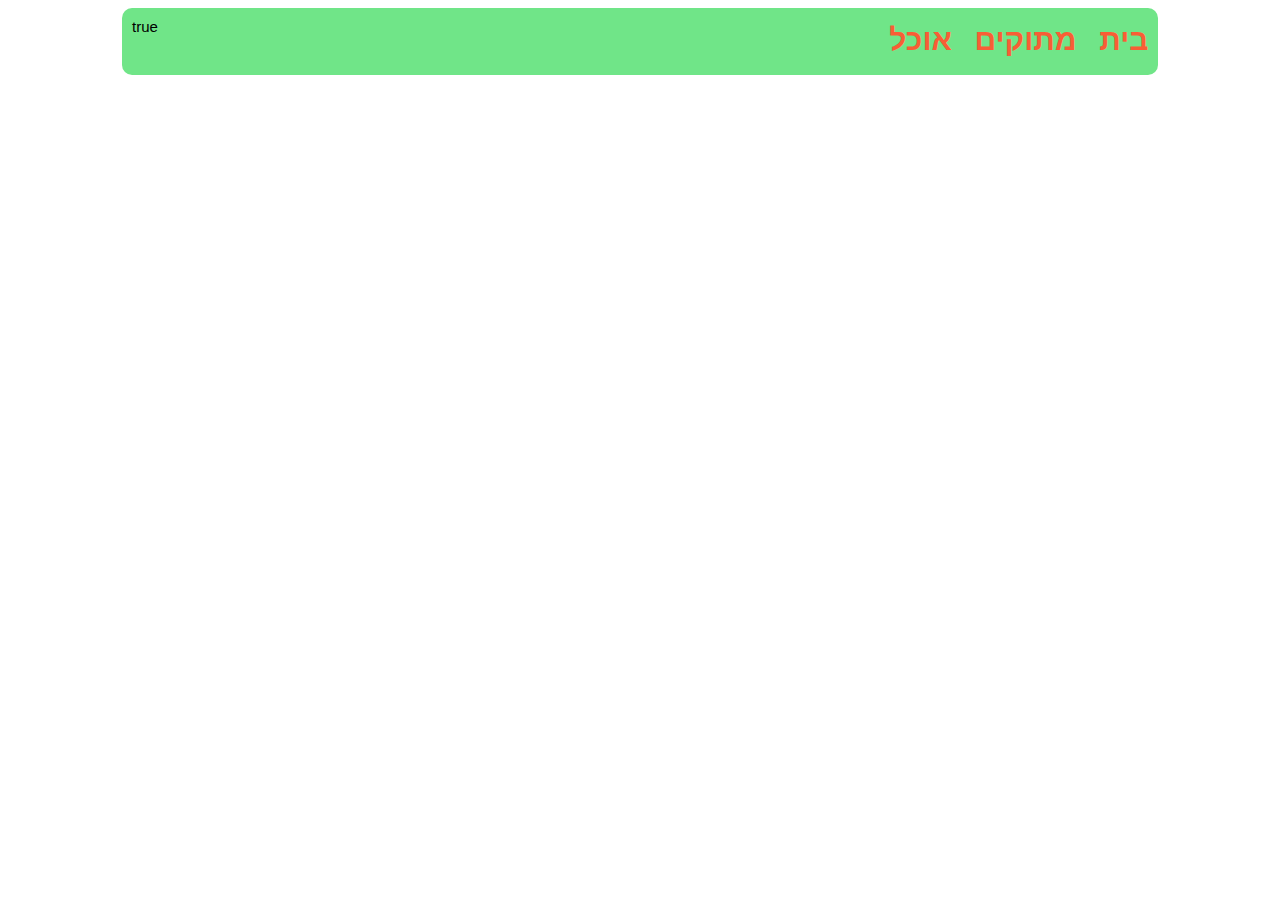
==== index.html @ 3f2b9a28 "3st" ====
<!DOCTYPE html>
<html lang="he">
<head>
	<meta charset="UTF-8">
	<link rel="stylesheet" type="text/css" href="css/style.css">
	<link rel="stylesheet" type="text/css" href="css/mobile.css">

	<meta name="viewport" content="width=device-width, initial-scale=1">

	<title>My recipes</title>
</head>
<body dir="rtl">

	<div class="main-page">
		<div id="tags" class="header-menu" dir="rtl">
			<nav class="menu">
				<ul>
					<li><a id="home-btn" href="#home" onclick="showSlides()">בית</a></li>
					<li><a id="sweets-btn" href="#sweets">מתוקים</a></li>
				  	<li><a href="#food">אוכל</a></li>
				</ul>

				<span id="date_time"></span>
			</nav>
			<div id="home">

			</div>

			<div id="sweets" class="sweets-clk">
				<ul class="page-sweets">
					<li><a href="#popup-cupcake">
						<img id="cupcake" alt="" src='images/cupcake_filled.png' onmouseover="this.src='images/cupcake.png';"
						onmouseout="this.src='images/cupcake_filled.png';" onclick="targetClass()"/></a>עוגות</li>
					<li><a href="#popup-cookies">
						<img id="cookies" alt="" src="images/cookies_filled.png" onmouseover="this.src='images/cookies.png';"
							 onmouseout="this.src='images/cookies_filled.png';" /></a>עוגיות</li>
					<li><a href="#popup-mixer">
						<img id="mixer" alt="" src="images/mixer_filled.png" onmouseover="this.src='images/mixer.png';"
							 onmouseout="this.src='images/mixer_filled.png';" /></a>מיקסר</li>
				</ul>

				<div href="popup-cupcake">
					<ul class="list-body">
						<li>test1</li>
						<li>test2</li>
						<li>test3</li>
					</ul>
				</div>
			</div>

			<div id="food">
				<ul>
					<li>test3</li>
				</ul>
			</div>
		</div>
	</div>
	<!--<script type="text/javascript"> window.onload = date_time();</script>-->

	<script src="main.js"></script>
	<script src="slider.js"></script>
</body>
</html>
---- css/style.css ----
/*
#70e588 - green
#169cff - blue
#9e83e3 - purple
#f85e35 - red
#ffff63 - yellow
*/

html {
    font-family: GraublauWeb,Verdana, Arial, Helvetica, sans-serif;
    font-size: 62.5%;
    height: 100%;
    box-sizing: border-box;
    text-decoration: none;
}

body {
    width: 100%;
    font-size: 1.5em;
    /*background: #169cff;*/
}

nav {
    width: 40%;
    height: 67px;
    background: #70e588;
    vertical-align: middle;
    margin: 0 auto;
    border-radius: 10px;

}

.menu {
    justify-content: space-between;
    display: flex;
    width: 81%;
}

#date_time {
    font-family: "Lato", sans-serif;
    display: flex;
    justify-content: flex-end;
    margin: 1%;
    font-size: 1em;
}

ul {
    width: 25%;
    display: flex;
    justify-content: space-between;
    list-style-type: none;
    padding-right: 10px;
}

.menu li a {
    height: 50px;
    width: 50px;
    font-weight: 900;
    color: #f85e35;
    text-align: center;
    font-size: 2em;
    text-decoration: none;
}

li a.active {
    background-color: #4CAF50;
    color: white;
}

li a:hover:not(.active) {
    /*background-color: #169cff;*/
    color: white;
}

li a:first-child:hover {
    border-top-right-radius: 10px;
    border-bottom-right-radius: 10px;
}

/*li a:hover {*/
    /*color: #169cff;*/
/*}*/

.header-menu div, .sweets-clk div {
    display: none;
}

.header-menu div:target{
    display: flex;
    width: 100%;
    margin: 10px 0 0;
}

#home {
    width: 81%;
    height: 500px;
    margin: 15px auto 0;
    border: 0;
}

#sweets {
    flex-direction: row;
    align-content: center;
    background: #169cff;
    width: 81%;
    height: 500px;
    margin: 15px auto 0;
    border: 0;
    border-radius: 10px;
}

@keyframes fadein {
    from {
        opacity:0;
    }
    to {
        opacity:1;
    }
}
@-moz-keyframes fadein { /* Firefox */
    from {
        opacity:0;
    }
    to {
        opacity:1;
    }
}
@-webkit-keyframes fadein { /* Safari and Chrome */
    from {
        opacity:0;
    }
    to {
        opacity:1;
    }
}
@-o-keyframes fadein { /* Opera */
    from {
        opacity:0;
    }
    to {
        opacity: 1;
    }
}

.page-sweets a {
    display: block;
    position: relative;
    text-align: center;
}

.page-sweets > li {
    margin: 0 auto;
    text-align: center;
    color: #FFFFFF;
    font-size: 1.3em;
    font-weight: 700;
    padding-top: 10px;
}

.page-sweets {
    display: flex;
    flex-direction: row;
    margin: 0 auto;
    align-content: center;
    width: 80%;
    padding-top: 5%;
    animation: fadein 2s;
    -moz-animation: fadein 2s; /* Firefox */
    -webkit-animation: fadein 2s; /* Safari and Chrome */
    -o-animation: fadein 2s; /* Opera */
}

.page-sweets img {
    margin-bottom: 10px;
    width: 156px;
    height: 156px;
}

.sweets-clk div:target{
    display: none;
    width: 100%;
    margin: 10px 0 0;
}
---- css/mobile.css ----
@media (max-width: 500px) {
    .page-sweets {
        display: flex;
        flex-direction: column;
        margin: 0 auto;
        align-content: center;
        width: 80%;
        padding-top: 5%;
        animation: fadein 2s;
        -moz-animation: fadein 2s; /* Firefox */
        -webkit-animation: fadein 2s; /* Safari and Chrome */
        -o-animation: fadein 2s; /* Opera */
    }

    #date_time {
        display: none;
    }
}
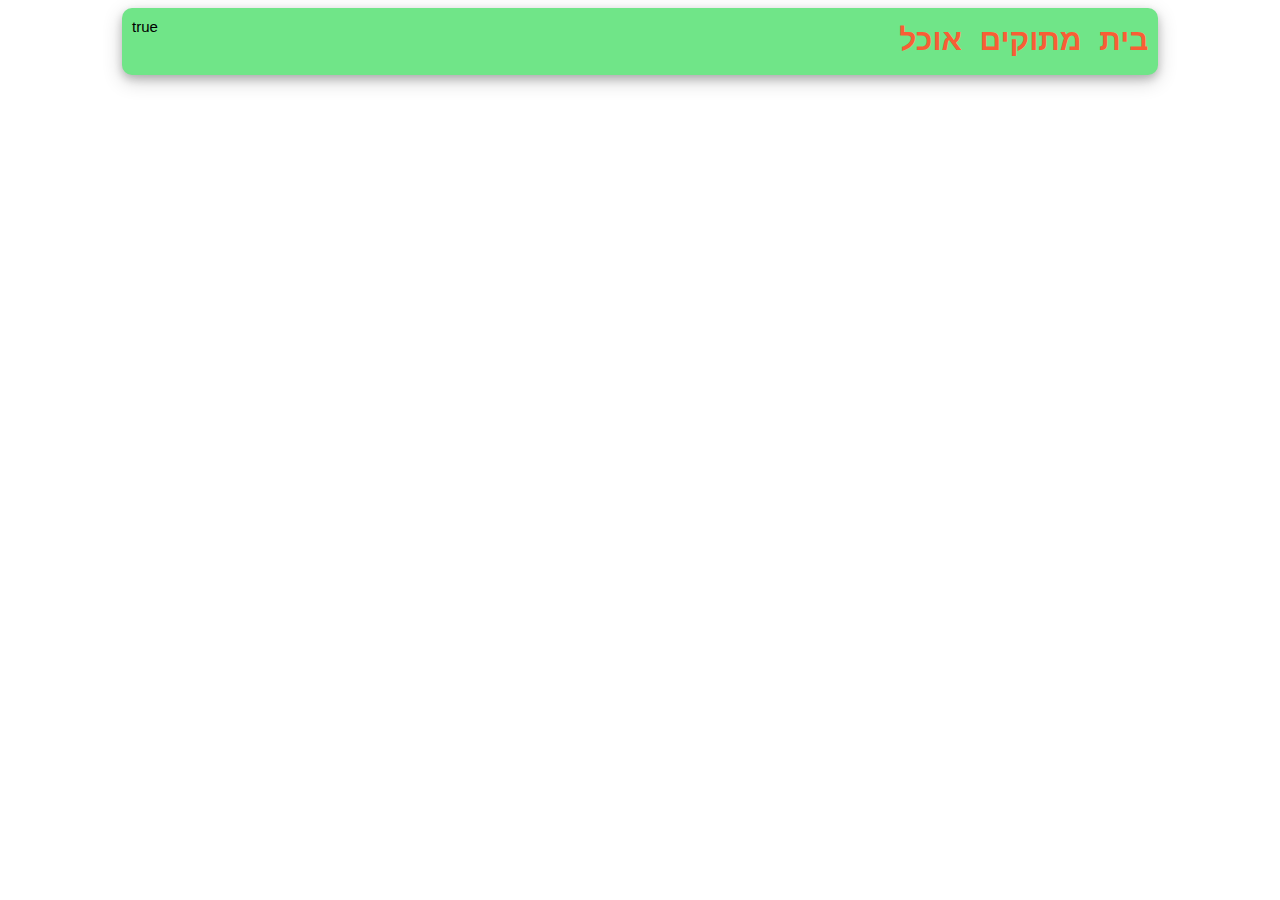
==== commit 41c0b258: "6st" ====
--- a/index.html
+++ b/index.html
@@ -4,18 +4,18 @@
 	<meta charset="UTF-8">
 	<link rel="stylesheet" type="text/css" href="css/style.css">
 	<link rel="stylesheet" type="text/css" href="css/mobile.css">
+	<link rel="stylesheet" type="text/css" href="css/slide.css">
 
 	<meta name="viewport" content="width=device-width, initial-scale=1">
 
 	<title>My recipes</title>
 </head>
 <body dir="rtl">
-
 	<div class="main-page">
 		<div id="tags" class="header-menu" dir="rtl">
 			<nav class="menu">
 				<ul>
-					<li><a id="home-btn" href="#home" onclick="showSlides()">בית</a></li>
+					<li><a id="home-btn" href="#home">בית</a></li>
 					<li><a id="sweets-btn" href="#sweets">מתוקים</a></li>
 				  	<li><a href="#food">אוכל</a></li>
 				</ul>
@@ -23,14 +23,20 @@
 				<span id="date_time"></span>
 			</nav>
 			<div id="home">
-
+				<ul>
+					<li>
+						test
+					</li>
+				</ul>
 			</div>
 
 			<div id="sweets" class="sweets-clk">
-				<ul class="page-sweets">
-					<li><a href="#popup-cupcake">
-						<img id="cupcake" alt="" src='images/cupcake_filled.png' onmouseover="this.src='images/cupcake.png';"
-						onmouseout="this.src='images/cupcake_filled.png';" onclick="targetClass()"/></a>עוגות</li>
+				<ul class="page-sweets" id="sweets-icon">
+					<li><a>
+						<img id="cupcake" alt="" src='images/cupcake_filled.png'
+							 onmouseover="this.src='images/cupcake.png';"
+							 onmouseout="this.src='images/cupcake_filled.png';"
+							 href="#" onclick="toggle_visibility('popup-cupcake', 'sweets-icon');"/></a>עוגות</li>
 					<li><a href="#popup-cookies">
 						<img id="cookies" alt="" src="images/cookies_filled.png" onmouseover="this.src='images/cookies.png';"
 							 onmouseout="this.src='images/cookies_filled.png';" /></a>עוגיות</li>
@@ -39,11 +45,11 @@
 							 onmouseout="this.src='images/mixer_filled.png';" /></a>מיקסר</li>
 				</ul>
 
-				<div href="popup-cupcake">
-					<ul class="list-body">
-						<li>test1</li>
-						<li>test2</li>
-						<li>test3</li>
+				<div id="popup-cupcake">
+					<ul id="list-body">
+						<li>עוגת בננות - קרין גורן</li>
+						<li>עוגיות סבתא</li>
+						<li>עוגת בסקוויטים מיתוקית</li>
 					</ul>
 				</div>
 			</div>
@@ -58,7 +64,7 @@
 	<!--<script type="text/javascript"> window.onload = date_time();</script>-->
 
 	<script src="main.js"></script>
-	<script src="slider.js"></script>
+	<!--<script src="slider.js"></script>-->
 </body>
 </html>
 
--- a/css/style.css
+++ b/css/style.css
@@ -27,7 +27,7 @@
     vertical-align: middle;
     margin: 0 auto;
     border-radius: 10px;
-
+    box-shadow: 0 4px 8px 0 rgba(0, 0, 0, 0.2), 0 6px 20px 0 rgba(0, 0, 0, 0.19);
 }
 
 .menu {
@@ -68,20 +68,10 @@
 }
 
 li a:hover:not(.active) {
-    /*background-color: #169cff;*/
     color: white;
 }
 
-li a:first-child:hover {
-    border-top-right-radius: 10px;
-    border-bottom-right-radius: 10px;
-}
-
-/*li a:hover {*/
-    /*color: #169cff;*/
-/*}*/
-
-.header-menu div, .sweets-clk div {
+.header-menu div {
     display: none;
 }
 
@@ -91,12 +81,6 @@
     margin: 10px 0 0;
 }
 
-#home {
-    width: 81%;
-    height: 500px;
-    margin: 15px auto 0;
-    border: 0;
-}
 
 #sweets {
     flex-direction: row;
@@ -107,6 +91,7 @@
     margin: 15px auto 0;
     border: 0;
     border-radius: 10px;
+    box-shadow: 0 4px 8px 0 rgba(0, 0, 0, 0.2), 0 6px 20px 0 rgba(0, 0, 0, 0.19);
 }
 
 @keyframes fadein {
@@ -142,13 +127,7 @@
     }
 }
 
-.page-sweets a {
-    display: block;
-    position: relative;
-    text-align: center;
-}
-
-.page-sweets > li {
+.page-sweets > li{
     margin: 0 auto;
     text-align: center;
     color: #FFFFFF;
@@ -176,8 +155,6 @@
     height: 156px;
 }
 
-.sweets-clk div:target{
+#popup-cupcake {
     display: none;
-    width: 100%;
-    margin: 10px 0 0;
-}+}
--- a/css/mobile.css
+++ b/css/mobile.css
@@ -1,4 +1,31 @@
 @media (max-width: 500px) {
+    nav {
+        width: 100%;
+        height: 67px;
+        background: #70e588;
+        vertical-align: middle;
+        margin: 0 auto;
+        border-radius: 0;
+    }
+
+    .menu {
+        width: 100%;
+    }
+
+    .menu li a {
+        display: none;
+    }
+
+    #sweets {
+        flex-direction: row;
+        align-content: center;
+        background: #169cff;
+        width: 100%;
+        height: 100%;
+        margin: auto 0;
+        border-radius: 0;
+    }
+
     .page-sweets {
         display: flex;
         flex-direction: column;
@@ -12,6 +39,17 @@
         -o-animation: fadein 2s; /* Opera */
     }
 
+    .page-sweets > li {
+        color: transparent;
+    }
+
+    .page-sweets img {
+        margin-bottom: 10px;
+        width: 110px;
+        height: 110px;
+        margin-bottom: 10px;
+    }
+
     #date_time {
         display: none;
     }
--- a/css/slide.css
+++ b/css/slide.css
@@ -0,0 +1,94 @@
+* {box-sizing:border-box}
+
+/* Slideshow container */
+.slideshow-container {
+    max-width: 1000px;
+    position: relative;
+    margin: auto;
+}
+
+/* Next & previous buttons */
+.prev, .next {
+    cursor: pointer;
+    position: absolute;
+    top: 0;
+    top: 50%;
+    width: auto;
+    padding: 16px;
+    margin-top: -22px;
+    color: white;
+    font-weight: bold;
+    font-size: 18px;
+    transition: 0.6s ease;
+    border-radius: 0 3px 3px 0;
+}
+
+/* Position the "next button" to the right */
+.next {
+    right: 0;
+    border-radius: 3px 0 0 3px;
+}
+
+/* On hover, add a black background color with a little bit see-through */
+.prev:hover, .next:hover {
+    background-color: rgba(0,0,0,0.8);
+}
+
+/* Caption text */
+.text {
+    color: #f2f2f2;
+    font-size: 15px;
+    padding: 8px 12px;
+    position: absolute;
+    bottom: 8px;
+    width: 100%;
+    text-align: center;
+}
+
+/* Number text (1/3 etc) */
+.numbertext {
+    color: #f2f2f2;
+    font-size: 12px;
+    padding: 8px 12px;
+    position: absolute;
+    top: 0;
+}
+
+/* The dots/bullets/indicators */
+.dot {
+    cursor:pointer;
+    height: 13px;
+    width: 13px;
+    margin: 0 2px;
+    background-color: #bbb;
+    border-radius: 50%;
+    display: inline-block;
+    transition: background-color 0.6s ease;
+}
+
+.active, .dot:hover {
+    background-color: #717171;
+}
+
+/* Fading animation */
+.fade {
+    -webkit-animation-name: fade;
+    -webkit-animation-duration: 1.5s;
+    animation-name: fade;
+    animation-duration: 1.5s;
+}
+
+@-webkit-keyframes fade {
+    from {opacity: .4}
+    to {opacity: 1}
+}
+
+@keyframes fade {
+    from {opacity: .4}
+    to {opacity: 1}
+}
+
+/* On smaller screens, decrease text size */
+@media only screen and (max-width: 300px) {
+    .slprev, .slnext,.text {font-size: 11px}
+}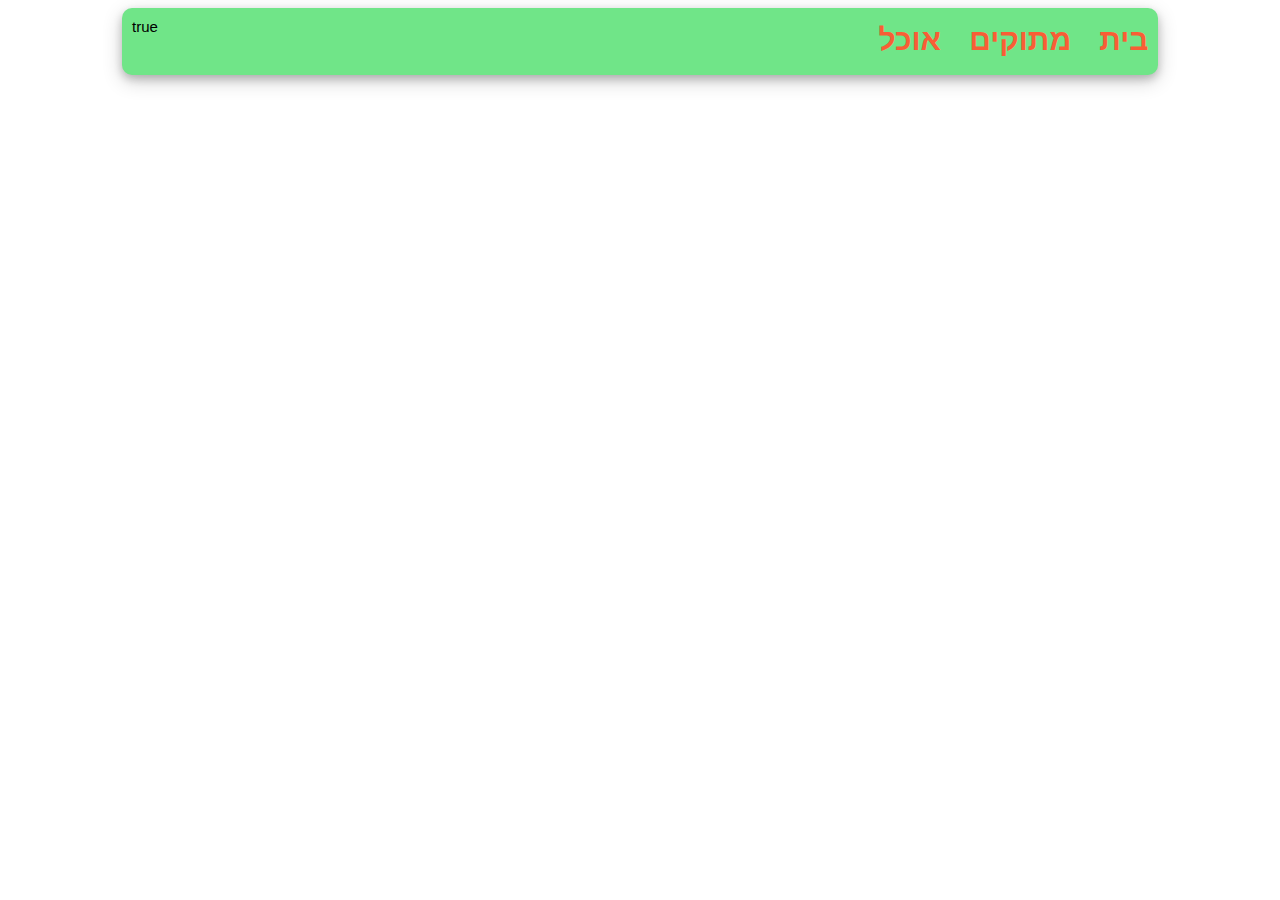
==== commit 4a9ecf46: "7st" ====
--- a/index.html
+++ b/index.html
@@ -4,7 +4,7 @@
 	<meta charset="UTF-8">
 	<link rel="stylesheet" type="text/css" href="css/style.css">
 	<link rel="stylesheet" type="text/css" href="css/mobile.css">
-	<link rel="stylesheet" type="text/css" href="css/slide.css">
+	<link rel="stylesheet" type="text/css" href="css/popup.css">
 
 	<meta name="viewport" content="width=device-width, initial-scale=1">
 
@@ -17,54 +17,70 @@
 				<ul>
 					<li><a id="home-btn" href="#home">בית</a></li>
 					<li><a id="sweets-btn" href="#sweets">מתוקים</a></li>
-				  	<li><a href="#food">אוכל</a></li>
+					<li><a id="food-btn" href="#food">אוכל</a></li>
 				</ul>
 
 				<span id="date_time"></span>
 			</nav>
-			<div id="home">
-				<ul>
-					<li>
-						test
-					</li>
-				</ul>
-			</div>
 
-			<div id="sweets" class="sweets-clk">
-				<ul class="page-sweets" id="sweets-icon">
-					<li><a>
-						<img id="cupcake" alt="" src='images/cupcake_filled.png'
-							 onmouseover="this.src='images/cupcake.png';"
-							 onmouseout="this.src='images/cupcake_filled.png';"
-							 href="#" onclick="toggle_visibility('popup-cupcake', 'sweets-icon');"/></a>עוגות</li>
-					<li><a href="#popup-cookies">
-						<img id="cookies" alt="" src="images/cookies_filled.png" onmouseover="this.src='images/cookies.png';"
-							 onmouseout="this.src='images/cookies_filled.png';" /></a>עוגיות</li>
-					<li><a href="#popup-mixer">
-						<img id="mixer" alt="" src="images/mixer_filled.png" onmouseover="this.src='images/mixer.png';"
-							 onmouseout="this.src='images/mixer_filled.png';" /></a>מיקסר</li>
-				</ul>
+			<div class="main-panel">
+				<div class="main-panel1" id="home">
+					<li>TEST</li>
+				</div>
 
-				<div id="popup-cupcake">
-					<ul id="list-body">
-						<li>עוגת בננות - קרין גורן</li>
-						<li>עוגיות סבתא</li>
-						<li>עוגת בסקוויטים מיתוקית</li>
+				<div id="sweets" class="main-panel1 sweets-clk">
+					<ul class="page-sweets" id="sweets-icon">
+						<li><a>
+							<img id="cupcake" alt="" src='images/cupcake_filled.png' onmouseover="this.src='images/cupcake.png';"
+								 onmouseout="this.src='images/cupcake_filled.png';"/></a>עוגות</li>
+						<li><a>
+							<img id="cookies" alt="" src="images/cookies_filled.png" onmouseover="this.src='images/cookies.png';"
+								 onmouseout="this.src='images/cookies_filled.png';"/></a>עוגיות</li>
+						<li><a>
+							<img id="mixer" alt="" src="images/mixer_filled.png" onmouseover="this.src='images/mixer.png';"
+								 onmouseout="this.src='images/mixer_filled.png';"/></a>מיקסר</li>
+					</ul>
+
+
+					<!-cakes list->
+					<div id="popup-cupcake">
+						<div id="list-body">
+							<div id="table">
+
+							</div>
+						</div>
+					</div>
+
+					<!-cookies list->
+					<div id="popup-cookies">
+						<ul id="list-body1">
+
+						</ul>
+					</div>
+
+					<!-mixer list->
+					<div id="popup-mixer">
+						<ul id="list-body2">
+
+						</ul>
+					</div>
+
+				</div>
+
+				<div class="main-panel1" id="food">
+					<ul>
+						<li>test3</li>
 					</ul>
 				</div>
 			</div>
-
-			<div id="food">
-				<ul>
-					<li>test3</li>
-				</ul>
-			</div>
 		</div>
 	</div>
-	<!--<script type="text/javascript"> window.onload = date_time();</script>-->
+
+	<script type="text/javascript" src="http://code.jquery.com/jquery-1.11.0.min.js"></script>
 
 	<script src="main.js"></script>
-	<!--<script src="slider.js"></script>-->
+	<script src="sweets.js"></script>
+
 </body>
 </html>
 
--- a/css/style.css
+++ b/css/style.css
@@ -45,7 +45,7 @@
 }
 
 ul {
-    width: 25%;
+    width: 270px;
     display: flex;
     justify-content: space-between;
     list-style-type: none;
@@ -54,7 +54,7 @@
 
 .menu li a {
     height: 50px;
-    width: 50px;
+    width: 88px;
     font-weight: 900;
     color: #f85e35;
     text-align: center;
@@ -71,11 +71,11 @@
     color: white;
 }
 
-.header-menu div {
+.main-panel1 {
     display: none;
 }
 
-.header-menu div:target{
+.header-menu .main-panel:target{
     display: flex;
     width: 100%;
     margin: 10px 0 0;
@@ -155,6 +155,36 @@
     height: 156px;
 }
 
-#popup-cupcake {
-    display: none;
+#home img{
+    width: auto;
+    height: 250px;
 }
+
+#popup-cupcake li{
+    -webkit-border-radius: 9;
+    -moz-border-radius: 9;
+    border-radius: 9px;
+    font-family: Arial;
+    color: #ffffff;
+    font-size: 20px;
+    background: #169cff;
+    padding: 10px 20px 10px 20px;
+    border: solid #FFFFFF 2px;
+    text-decoration: none;
+    width: 400px;
+    height: 40px;
+    margin: 10px;
+    text-align: center;
+    box-shadow: 1px 1px 7px 1px white, 0 6px 20px 0 rgba(0, 0, 0, 0.19);
+    cursor: pointer;
+}
+
+#popup-cupcake li:hover {
+    background: #3cb0fd;
+    background-image: -webkit-linear-gradient(top, #3cb0fd, #3498db);
+    background-image: -moz-linear-gradient(top, #3cb0fd, #3498db);
+    background-image: -ms-linear-gradient(top, #3cb0fd, #3498db);
+    background-image: -o-linear-gradient(top, #3cb0fd, #3498db);
+    background-image: linear-gradient(to bottom, #3cb0fd, #3498db);
+    text-decoration: none;
+}
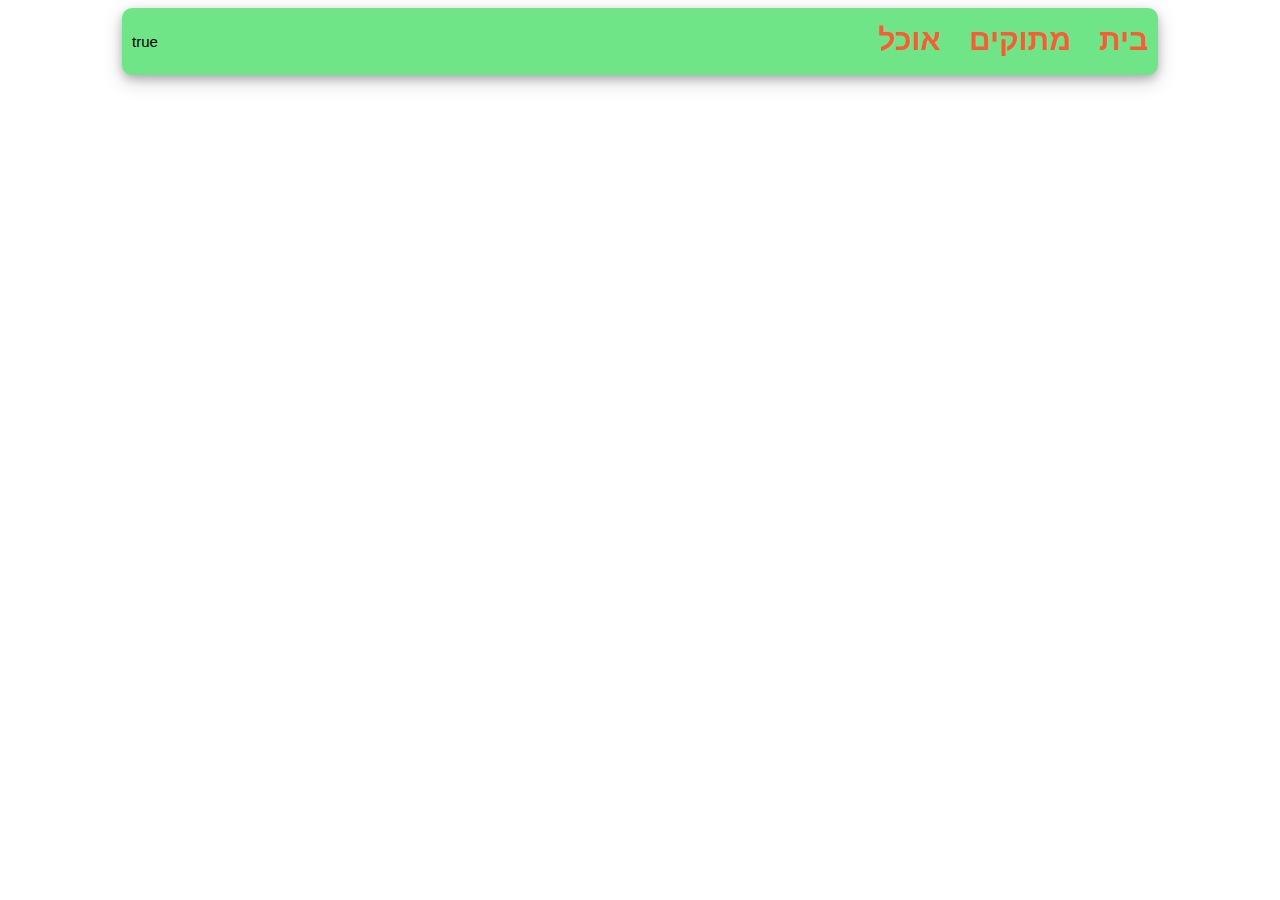
==== commit db005284: "10st" ====
--- a/index.html
+++ b/index.html
@@ -2,9 +2,12 @@
 <html lang="he">
 <head>
 	<meta charset="UTF-8">
+	<link rel="icon" href="images/cookies.png">
 	<link rel="stylesheet" type="text/css" href="css/style.css">
 	<link rel="stylesheet" type="text/css" href="css/mobile.css">
-	<link rel="stylesheet" type="text/css" href="css/popup.css">
+	<link rel="stylesheet" type="text/css" href="css/cake-list.css">
+	<link rel="stylesheet" type="text/css" href="css/recipes.css">
+	<link rel="stylesheet" type="text/css" href="css/stopper.css">
 
 	<meta name="viewport" content="width=device-width, initial-scale=1">
 
@@ -21,6 +24,29 @@
 				</ul>
 
 				<span id="date_time"></span>
+				<!--<a><img id="hourglass" src="images/icon_stopper/hourglass.png"></a>-->
+
+				<span dir="ltr" id="stopper">
+					<div class="stopper">
+						<h1></h1>
+						<span id="cd_h">00</span>:
+						<span id="cd_m">00</span>:
+						<span id="cd_s">00</span>:
+						<span id="cd_ms">00</span>
+						<br/>
+						<br/>
+						<input type="button" value="Start" id="cd_start"/>
+						<input type="button" value="Pause" id="cd_pause" />
+						<input type="button" value="Stop"  id="cd_stop" />
+						<input type="button" value="Reset" id="cd_reset" />
+						<br/>
+						<br/>
+						<input type="text" value="15" id="cd_seconds" />
+						secs
+						<br/>
+						<br/>
+					</div>
+				</span>
 			</nav>
 
 			<div class="main-panel">
@@ -43,28 +69,24 @@
 
 
 					<!-cakes list->
-					<div id="popup-cupcake">
+					<div class="recipes" id="popup-cupcake">
 						<div id="list-body">
-							<div id="table">
-
-							</div>
+							<div id="cake-list"></div>
+							<div id="recipe-item"></div>
 						</div>
+						<button class="back-sweets">חזרה</button>
 					</div>
 
+
 					<!-cookies list->
-					<div id="popup-cookies">
-						<ul id="list-body1">
+					<div class="recipes" id="popup-cookies">
 
-						</ul>
 					</div>
 
 					<!-mixer list->
-					<div id="popup-mixer">
-						<ul id="list-body2">
+					<div class="recipes" id="popup-mixer">
 
-						</ul>
 					</div>
-
 				</div>
 
 				<div class="main-panel1" id="food">
@@ -76,10 +98,12 @@
 		</div>
 	</div>
 
-	<script type="text/javascript" src="http://code.jquery.com/jquery-1.11.0.min.js"></script>
+	<script type="text/javascript" src="https://code.jquery.com/jquery-1.11.0.min.js"></script>
+	<script type="text/javascript" src="https://code.jquery.com/jquery-1.7.2.min.js"></script>
 
 	<script src="main.js"></script>
 	<script src="sweets.js"></script>
+	<script src="stopper.js"></script>
 
 </body>
 </html>
--- a/css/style.css
+++ b/css/style.css
@@ -42,6 +42,8 @@
     justify-content: flex-end;
     margin: 1%;
     font-size: 1em;
+    align-items: center;
+    display: flex;
 }
 
 ul {
@@ -92,6 +94,7 @@
     border: 0;
     border-radius: 10px;
     box-shadow: 0 4px 8px 0 rgba(0, 0, 0, 0.2), 0 6px 20px 0 rgba(0, 0, 0, 0.19);
+    position: relative;
 }
 
 @keyframes fadein {
@@ -135,6 +138,12 @@
     font-weight: 700;
     padding-top: 10px;
 }
+
+.page-sweets > li > a{
+    width: 100%;
+    float: left;
+}
+
 
 .page-sweets {
     display: flex;
@@ -155,14 +164,17 @@
     height: 156px;
 }
 
+#cupcake, #cookies, #mixer {
+    cursor: pointer;
+
+}
+
 #home img{
     width: auto;
     height: 250px;
 }
 
 #popup-cupcake li{
-    -webkit-border-radius: 9;
-    -moz-border-radius: 9;
     border-radius: 9px;
     font-family: Arial;
     color: #ffffff;
--- a/css/cake-list.css
+++ b/css/cake-list.css
@@ -0,0 +1,57 @@
+.back-sweets {
+	display: flex;
+	position: absolute;
+	bottom: 10px;
+	left: 10px;
+}
+
+#list-body {
+	text-align: justify;
+}
+
+#cake-list {
+	margin: 10px;
+	padding-top: 1%;
+	display: flex;
+	flex-wrap: wrap;
+}
+
+.recipe-cupcakes {
+	display: inline-block;
+
+}
+
+.recipe-cupcakes {
+	background: #169cff;
+	background-image: -webkit-linear-gradient(top, #169cff, #7bc9fa);
+	background-image: -moz-linear-gradient(top, #169cff, #7bc9fa);
+	background-image: -ms-linear-gradient(top, #169cff, #7bc9fa);
+	background-image: -o-linear-gradient(top, #169cff, #7bc9fa);
+	background-image: linear-gradient(to bottom, #169cff, #7bc9fa);
+	-webkit-border-radius: 10;
+	-moz-border-radius: 10;
+	border-radius: 10px;
+	color: #ffffff;
+	padding: 10px 20px 10px 20px;
+	text-decoration: none;
+	width: 100px;
+	height: 50px;
+	margin: 10px;
+	text-align: center;
+	display: flex;
+	align-items: center;
+	justify-content: center;
+	border: solid #ffffff 1px;
+	float: right;
+}
+
+.recipe-cupcakes:hover {
+	background: #3cb0fd;
+	background-image: -webkit-linear-gradient(top, #3cb0fd, #3498db);
+	background-image: -moz-linear-gradient(top, #3cb0fd, #3498db);
+	background-image: -ms-linear-gradient(top, #3cb0fd, #3498db);
+	background-image: -o-linear-gradient(top, #3cb0fd, #3498db);
+	background-image: linear-gradient(to bottom, #3cb0fd, #3498db);
+	text-decoration: none;
+	cursor: pointer;
+}--- a/css/recipes.css
+++ b/css/recipes.css
@@ -0,0 +1,28 @@
+#recipe-item {
+    display: block;
+    padding: 10px;
+}
+
+.recipe-title {
+    font-size: 2em;
+    color: #ffffff;
+    display: flex;
+    margin-bottom: 15%;
+    margin-top: 0;
+}
+
+.recipe-img {
+    width: auto;
+    height: 200px;
+    border-radius: 10px;
+    box-shadow:5px 5px 5px #3e3636;
+    display: flex;
+    position: absolute;
+    left: 2%;
+    top: 5.5%;
+}
+
+.recipe-gro, .recipe-des {
+    color: #ffffff;
+    padding-top: 0.5px;
+}--- a/css/stopper.css
+++ b/css/stopper.css
@@ -0,0 +1,38 @@
+#hourglass {
+    width: 25px;
+    height: auto;
+    position: relative;
+    top: 20px;
+}
+
+#stopper {
+    display: none;
+}
+
+input {
+    padding:4px;}
+
+input[type="text"] {
+    width:50px;
+    text-align:center;}    
+
+.stopper {
+    font-family: Arial, Verdana;
+    font-size: 11px;
+    width: 130px;
+    height: 135px;
+    background-color: #f2f2f2;
+    padding: 11px;
+    border: solid 1px #e5e5e5;
+    text-align: center;
+    margin: 0 0 1px 0;
+    top: 10px;
+    top: 6%;
+    position: absolute;
+    border-radius: 10px;
+}
+
+.stopper span:last-child {
+    color:green;
+}
+
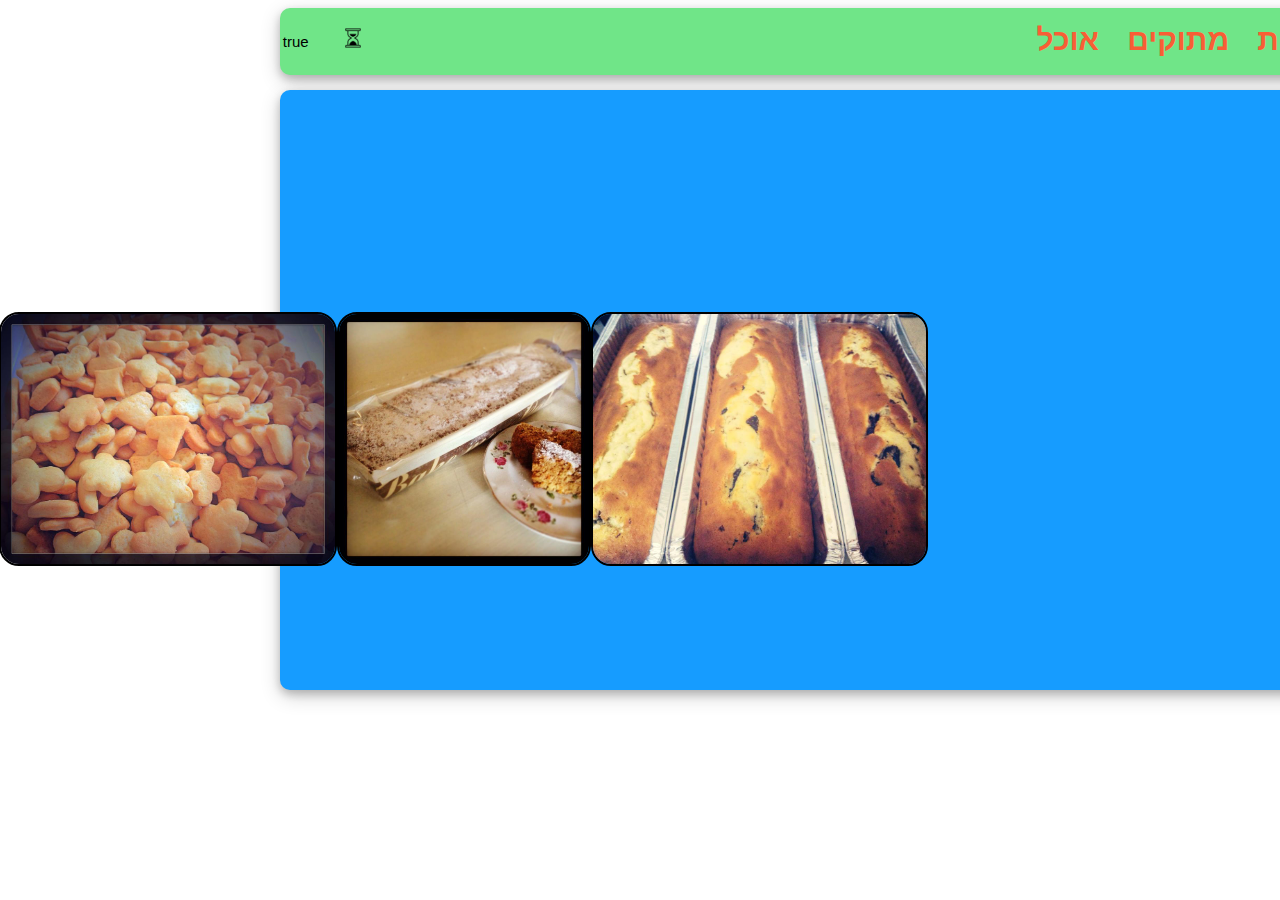
==== commit 73f4541d: "10st" ====
--- a/index.html
+++ b/index.html
@@ -23,8 +23,11 @@
 					<li><a id="food-btn" href="#food">אוכל</a></li>
 				</ul>
 
-				<span id="date_time"></span>
-				<!--<a><img id="hourglass" src="images/icon_stopper/hourglass.png"></a>-->
+				<a id="left-menu">
+					<img id="hourglass" src="images/icon_stopper/hourglass.png">
+					<span id="date_time"></span>
+				</a>
+
 
 				<span dir="ltr" id="stopper">
 					<div class="stopper">
@@ -51,7 +54,11 @@
 
 			<div class="main-panel">
 				<div class="main-panel1" id="home">
-					<li>TEST</li>
+					<ul id="exampleSlider">
+						<li><img src="images/banana_bread.jpg" title="" /></li>
+						<li><img src="images/carrot_cake.jpg" title="" /></li>
+						<li><img src="images/savta_cookies.jpg" title="" /></li>
+					</ul>
 				</div>
 
 				<div id="sweets" class="main-panel1 sweets-clk">
@@ -80,7 +87,11 @@
 
 					<!-cookies list->
 					<div class="recipes" id="popup-cookies">
-
+						<div id="list-body">
+							<div id="cake-list"></div>
+							<div id="recipe-item"></div>
+						</div>
+						<button class="back-sweets">חזרה</button>
 					</div>
 
 					<!-mixer list->
@@ -101,9 +112,10 @@
 	<script type="text/javascript" src="https://code.jquery.com/jquery-1.11.0.min.js"></script>
 	<script type="text/javascript" src="https://code.jquery.com/jquery-1.7.2.min.js"></script>
 
-	<script src="main.js"></script>
-	<script src="sweets.js"></script>
-	<script src="stopper.js"></script>
+	<script src="js/main.js"></script>
+	<script src="js/sweets.js"></script>
+	<script src="js/stopper.js"></script>
+	<script src="js/slider.js"></script>
 
 </body>
 </html>
--- a/css/style.css
+++ b/css/style.css
@@ -36,6 +36,18 @@
     width: 81%;
 }
 
+#left-menu {
+    display: flex;
+    width: 30%;
+    justify-content: flex-end;
+}
+
+#left-menu img {
+    margin-left: 10%;
+    width: 20px;
+    height: 20px;
+}
+
 #date_time {
     font-family: "Lato", sans-serif;
     display: flex;
@@ -83,8 +95,10 @@
     margin: 10px 0 0;
 }
 
-
-#sweets {
+#home {
+    display:block;
+
+    padding-top: 100px;
     flex-direction: row;
     align-content: center;
     background: #169cff;
@@ -97,6 +111,30 @@
     position: relative;
 }
 
+#exampleSlider {
+    margin: 0 auto;
+    display: flex;
+    align-content: center;
+}
+
+#exampleSlider img {
+    border-radius: 20px;
+    border: 2px black solid;
+}
+
+#sweets {
+    flex-direction: row;
+    align-content: center;
+    background: #169cff;
+    width: 81%;
+    height: 500px;
+    margin: 15px auto 0;
+    border: 0;
+    border-radius: 10px;
+    box-shadow: 0 4px 8px 0 rgba(0, 0, 0, 0.2), 0 6px 20px 0 rgba(0, 0, 0, 0.19);
+    position: relative;
+}
+
 @keyframes fadein {
     from {
         opacity:0;
@@ -166,7 +204,6 @@
 
 #cupcake, #cookies, #mixer {
     cursor: pointer;
-
 }
 
 #home img{
--- a/css/stopper.css
+++ b/css/stopper.css
@@ -19,15 +19,15 @@
 .stopper {
     font-family: Arial, Verdana;
     font-size: 11px;
-    width: 130px;
-    height: 135px;
+    /* width: 130px; */
+    /* height: 135px; */
     background-color: #f2f2f2;
-    padding: 11px;
-    border: solid 1px #e5e5e5;
+    /* padding: 11px; */
+    /* border: solid 1px #e5e5e5; */
     text-align: center;
     margin: 0 0 1px 0;
-    top: 10px;
-    top: 6%;
+    /* top: 10px; */
+    /* top: 6%; */
     position: absolute;
     border-radius: 10px;
 }
